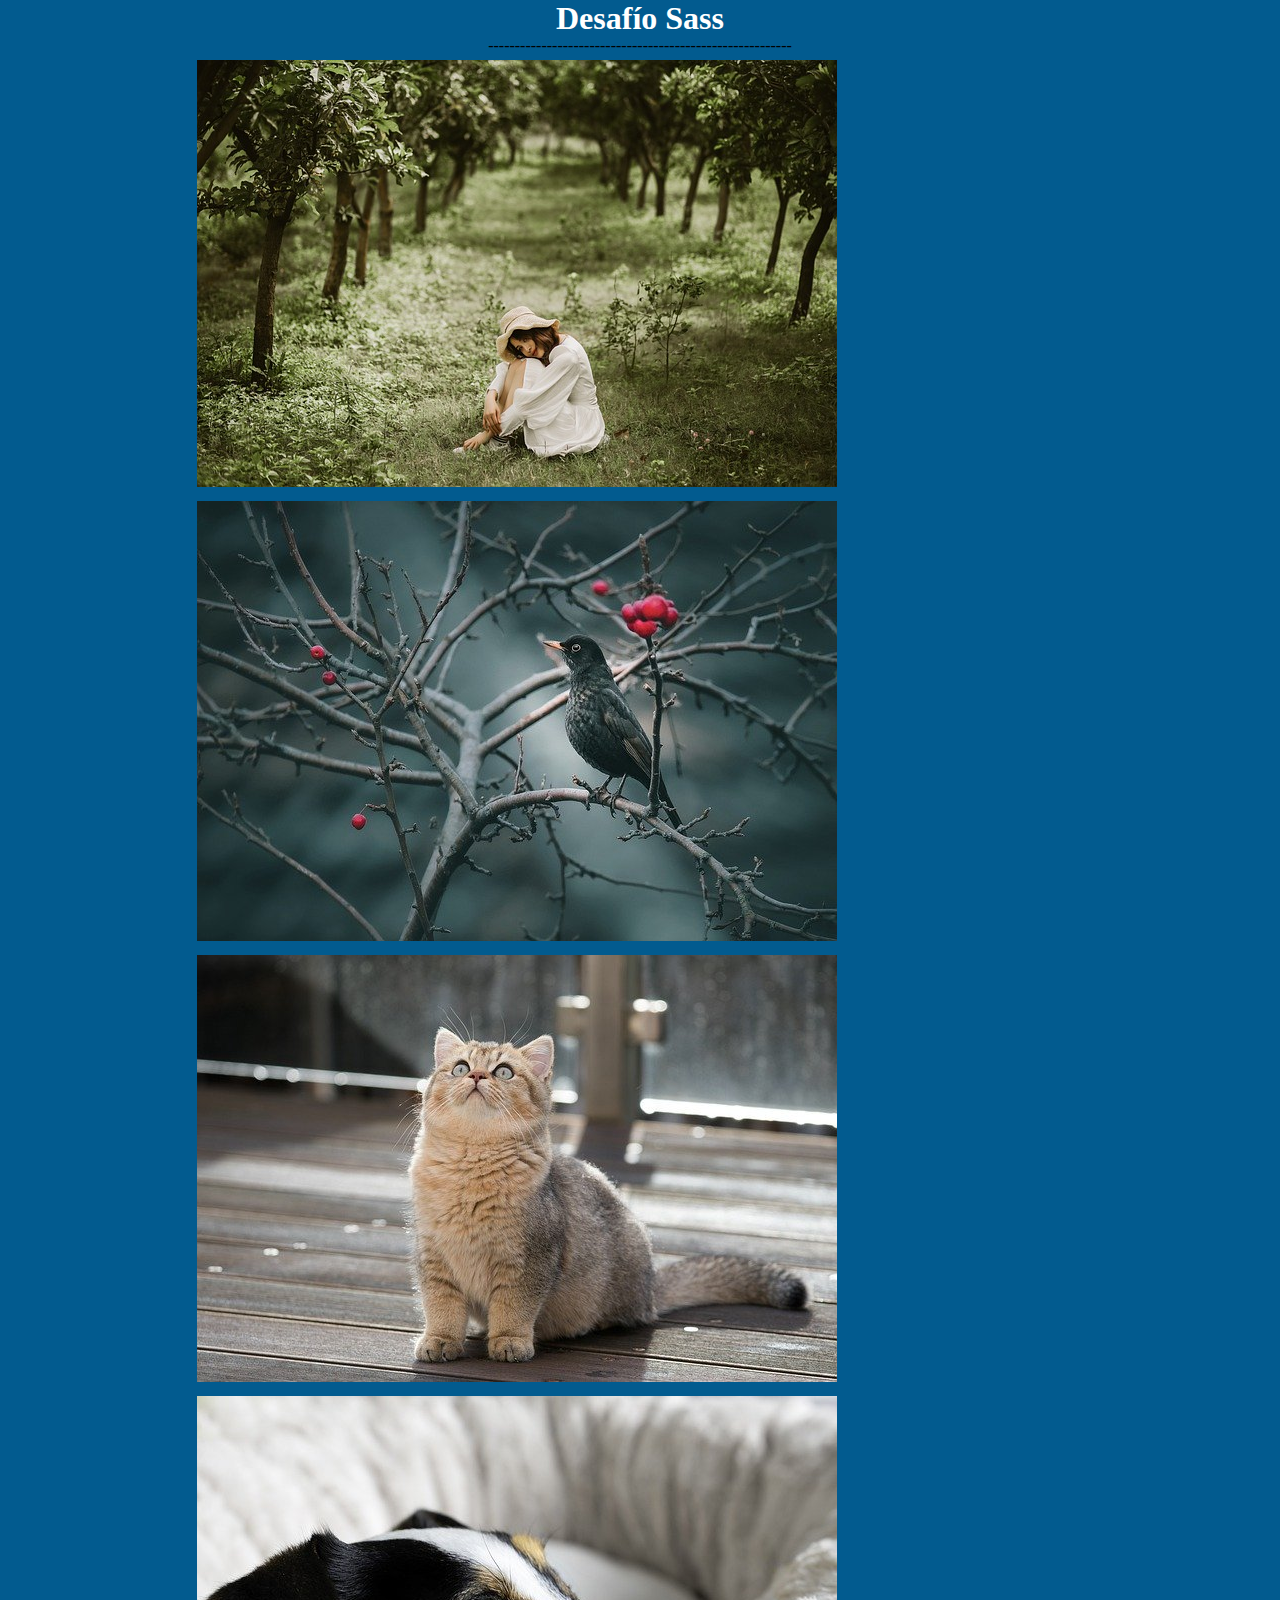
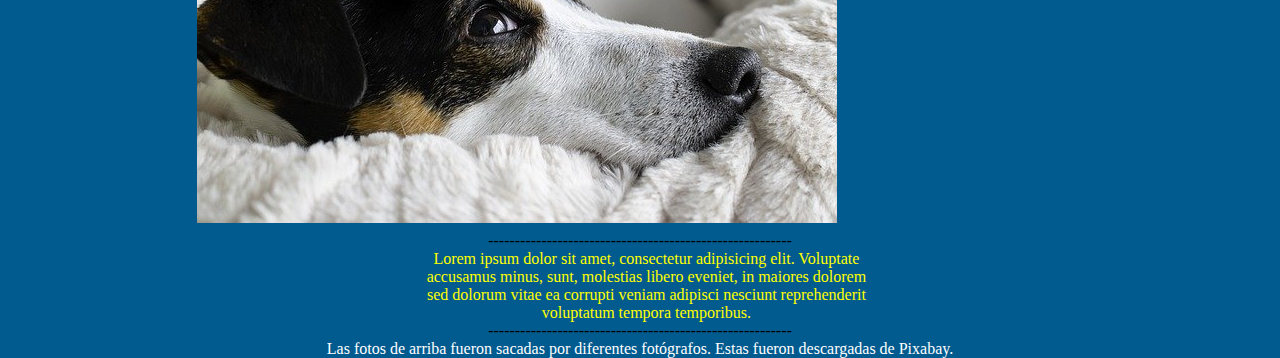
==== index.html @ b69018cf "Primer commit" ====
<!DOCTYPE html>
<html lang="es">
<head>
    <meta charset="UTF-8">
    <meta http-equiv="X-UA-Compatible" content="IE=edge">
    <meta name="viewport" content="width=device-width, initial-scale=1.0">
    <link rel="stylesheet" href="style.css">
    <title>Práctica con Sass</title>
</head>
<body>
    <h1>Desafío Sass</h1>

    <div class="divisor">
        ---------------------------------------------------------
    </div>

    <div class="foto">
        <div class="fondo">
            <img src="imagenes/naturaleza.jpg" alt="Chica sentada en pasto rodeada de arboles" id="naturaleza">

            <img src="imagenes/pajaro.jpg" alt="Pájaro negro en una rama" id="pajaro">

            <img src="imagenes/gato.jpg" alt="Gato amarillo mirando para arriba" id="gato">

            <img src="imagenes/perro.jpg" alt="Perro tirado en su cama" id="perro"></div>
        </div>
        
    <div class="divisor">
        ---------------------------------------------------------
    </div>

    <div class="container">
        <p class="explicacion">Lorem ipsum dolor sit amet, consectetur adipisicing elit. Voluptate accusamus minus, sunt, molestias libero eveniet, in maiores dolorem sed dolorum vitae ea corrupti veniam adipisci nesciunt reprehenderit voluptatum tempora temporibus.</p>
    </div>

    <div class="divisor">
        ---------------------------------------------------------
    </div>

    <p class="texto">Las fotos de arriba fueron sacadas por diferentes fotógrafos. Estas fueron descargadas de Pixabay.</p>
</body>
</html>
---- style.css ----
* {
  margin: 0;
  display: 0;
}

body {
  background-color: #025b8f;
}

h1, .texto {
  color: white;
}

h1, .divisor, .texto {
  display: flex;
  flex-direction: row;
  justify-content: center;
}

.foto {
  display: flex;
  flex-direction: row;
  flex-wrap: wrap;
  margin-left: 15%;
}

.container {
  display: flex;
  flex-direction: row;
  width: 35%;
  text-align: center;
  margin-left: 33%;
}
.container .explicacion {
  color: yellow;
}

.foto #naturaleza {
  margin: 5px;
}
.foto #gato {
  margin: 5px;
}
.foto #perro {
  margin: 5px;
}
.foto #pajaro {
  margin: 5px;
}

/*# sourceMappingURL=style.css.map */
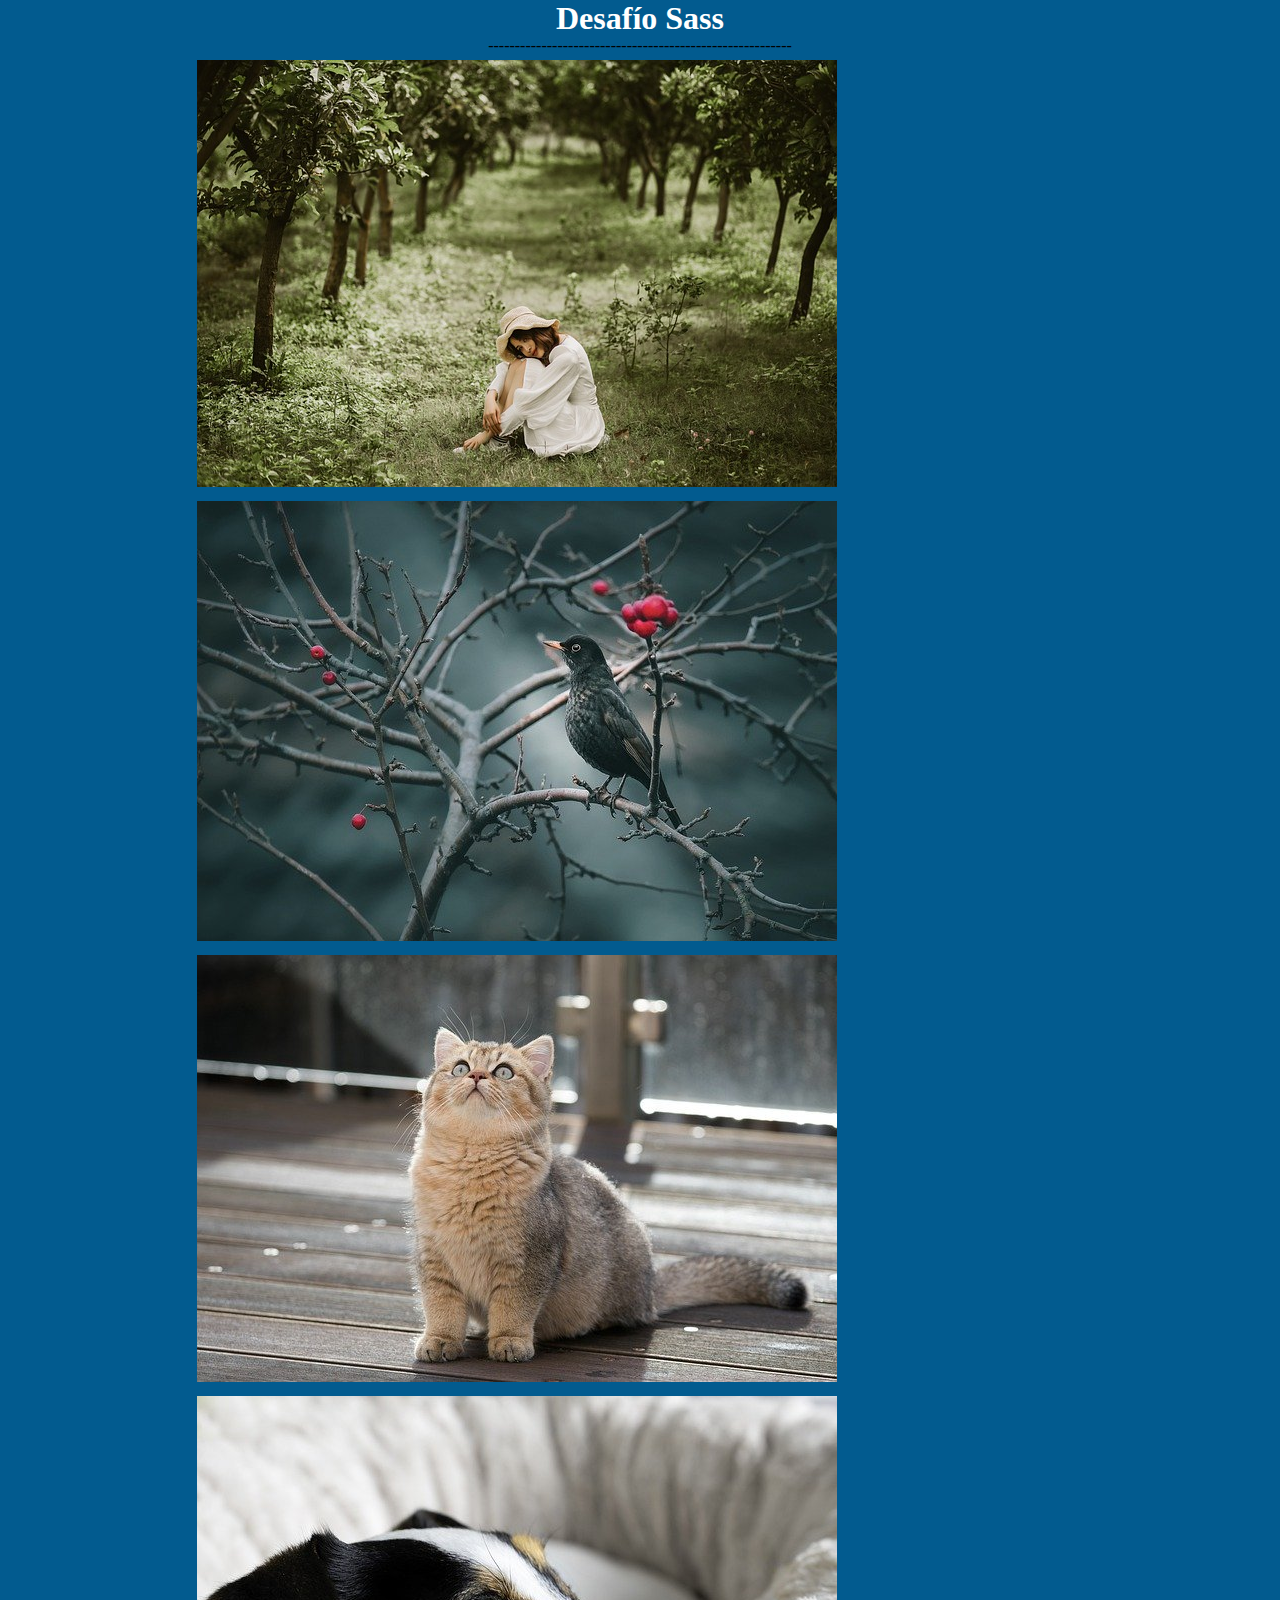
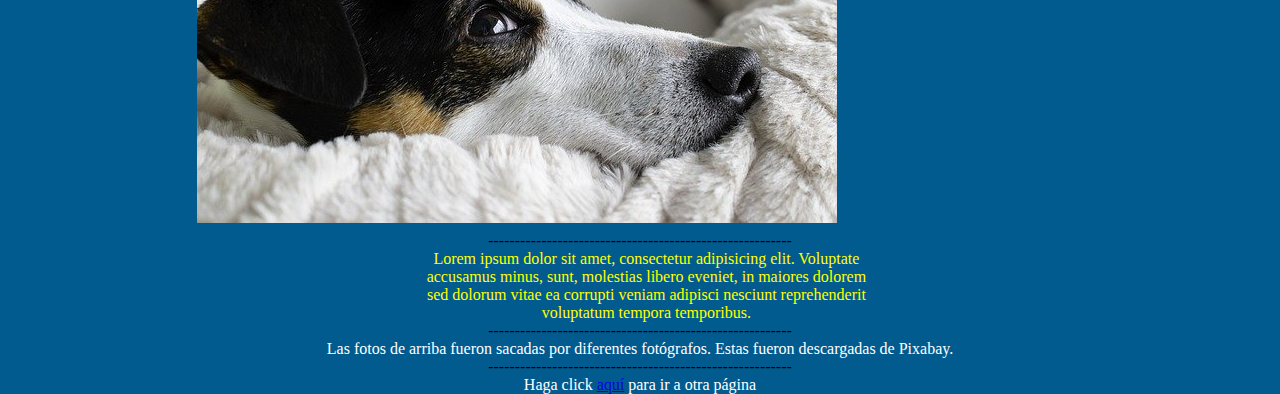
==== commit 78165b96: "Agrego un archivo html extra para el segundo desafio de sass" ====
--- a/index.html
+++ b/index.html
@@ -4,6 +4,8 @@
     <meta charset="UTF-8">
     <meta http-equiv="X-UA-Compatible" content="IE=edge">
     <meta name="viewport" content="width=device-width, initial-scale=1.0">
+    <meta name="description" content="Práctica de Sass con herramientas básicas para el desafío de CoderHouse">
+    <meta name="keywords" content="css, html, sass">
     <link rel="stylesheet" href="style.css">
     <title>Práctica con Sass</title>
 </head>
@@ -38,5 +40,11 @@
     </div>
 
     <p class="texto">Las fotos de arriba fueron sacadas por diferentes fotógrafos. Estas fueron descargadas de Pixabay.</p>
+
+    <div class="divisor">
+        ---------------------------------------------------------
+    </div>
+
+    <p class="texto"><span>Haga click <a href="sass2.html" class="link">aquí</a> para ir a otra página</span></p>
 </body>
 </html>--- a/style.css
+++ b/style.css
@@ -7,11 +7,11 @@
   background-color: #025b8f;
 }
 
-h1, .texto {
+h1, .texto, .red--color3, .red--color2, .red--color1 {
   color: white;
 }
 
-h1, .divisor, .texto {
+h1, .divisor, .texto, .red--color3, .red--color2, .red--color1 {
   display: flex;
   flex-direction: row;
   justify-content: center;
@@ -48,4 +48,54 @@
   margin: 5px;
 }
 
+.red--size1 {
+  font-size: 20px;
+}
+
+.red--size2 {
+  font-size: 40px;
+}
+
+.red--size3 {
+  font-size: 80px;
+}
+
+.red--color1 {
+  color: yellow;
+}
+
+.red--color2 {
+  color: magenta;
+}
+
+.red--color3 {
+  color: red;
+}
+
+.red--color1 {
+  margin: 10px;
+  text-shadow: 1px 1px 1px black;
+  font-family: cursive;
+  font-family: sans-serif;
+}
+
+.red--color2 {
+  margin: 10px;
+  text-shadow: 1px 1px 1px black;
+  font-family: cursive;
+  font-family: sans-serif;
+}
+
+.red--color3 {
+  margin: 10px;
+  text-shadow: 1px 1px 1px black;
+  font-family: cursive;
+  font-family: sans-serif;
+}
+
+.map-get {
+  font-size: 40px;
+  color: red;
+}
+
 /*# sourceMappingURL=style.css.map */
